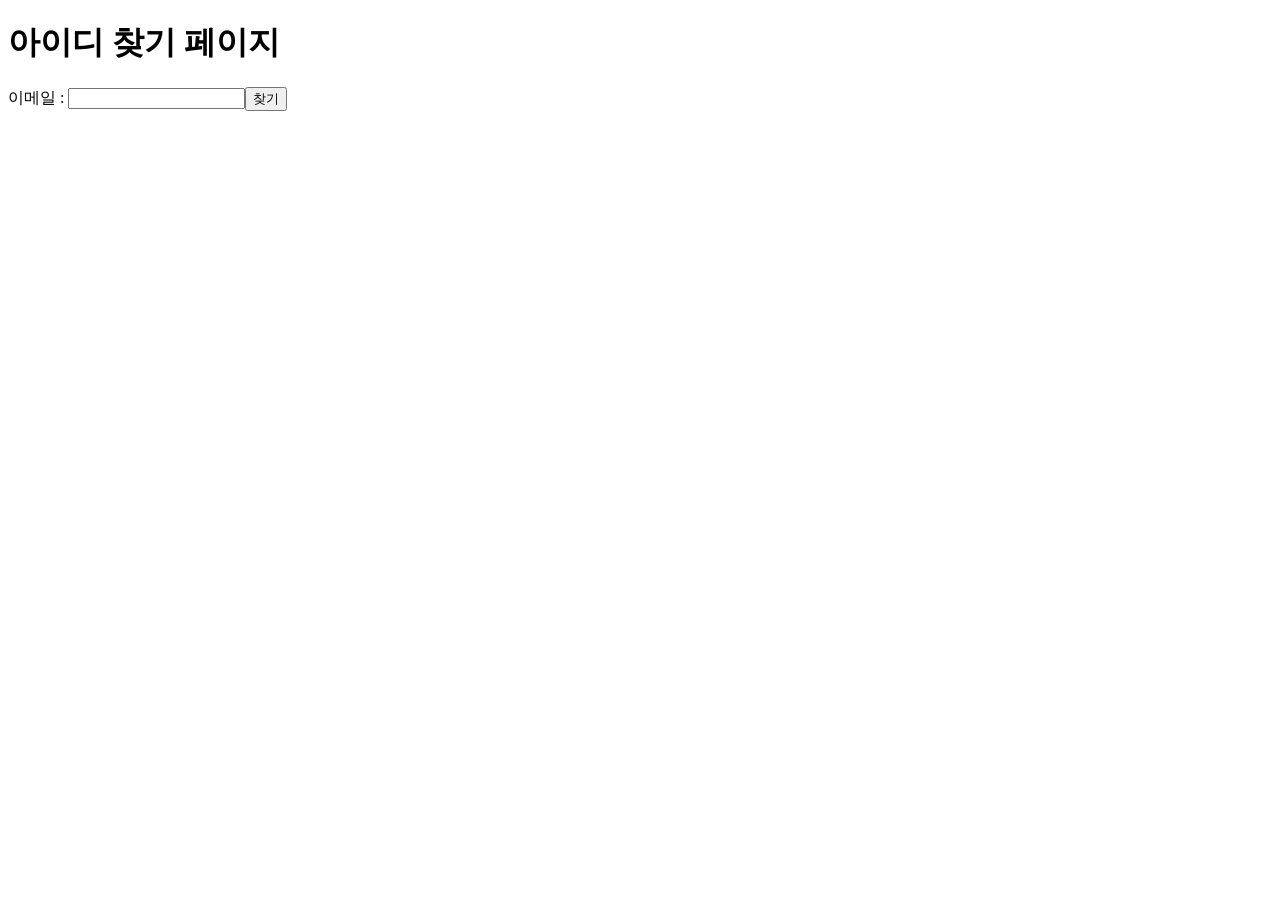
==== src/main/resources/templates/member/findId.html @ 4f1445b4 "Initial commit" ====
<!DOCTYPE html>
<html lang="en" xmlns:th="http://www.thymeleaf.org">
<head>
    <meta charset="UTF-8">
    <title>Title</title>
    <meta name="_csrf" th:content="${_csrf.token}" />
    <meta name="_csrf_header" th:content="${_csrf.headerName}"/>
    <!-- jquery CDN-->
    <script src="https://code.jquery.com/jquery-3.7.1.js" integrity="sha256-eKhayi8LEQwp4NKxN+CfCh+3qOVUtJn3QNZ0TciWLP4=" crossorigin="anonymous"></script>
    <link rel="stylesheet" href="/css/findId.css">
    <script src="/js/findId.js"></script>
</head>
<body>
    <div id="wrap">
    <h1> 아이디 찾기 페이지 </h1>
        <div id="input-id">
            <span>이메일 : </span><input type="text" id="email" name="email"><button id=find-id-bt type="button">찾기</button>
        </div>
    </div>
</body>

</html>
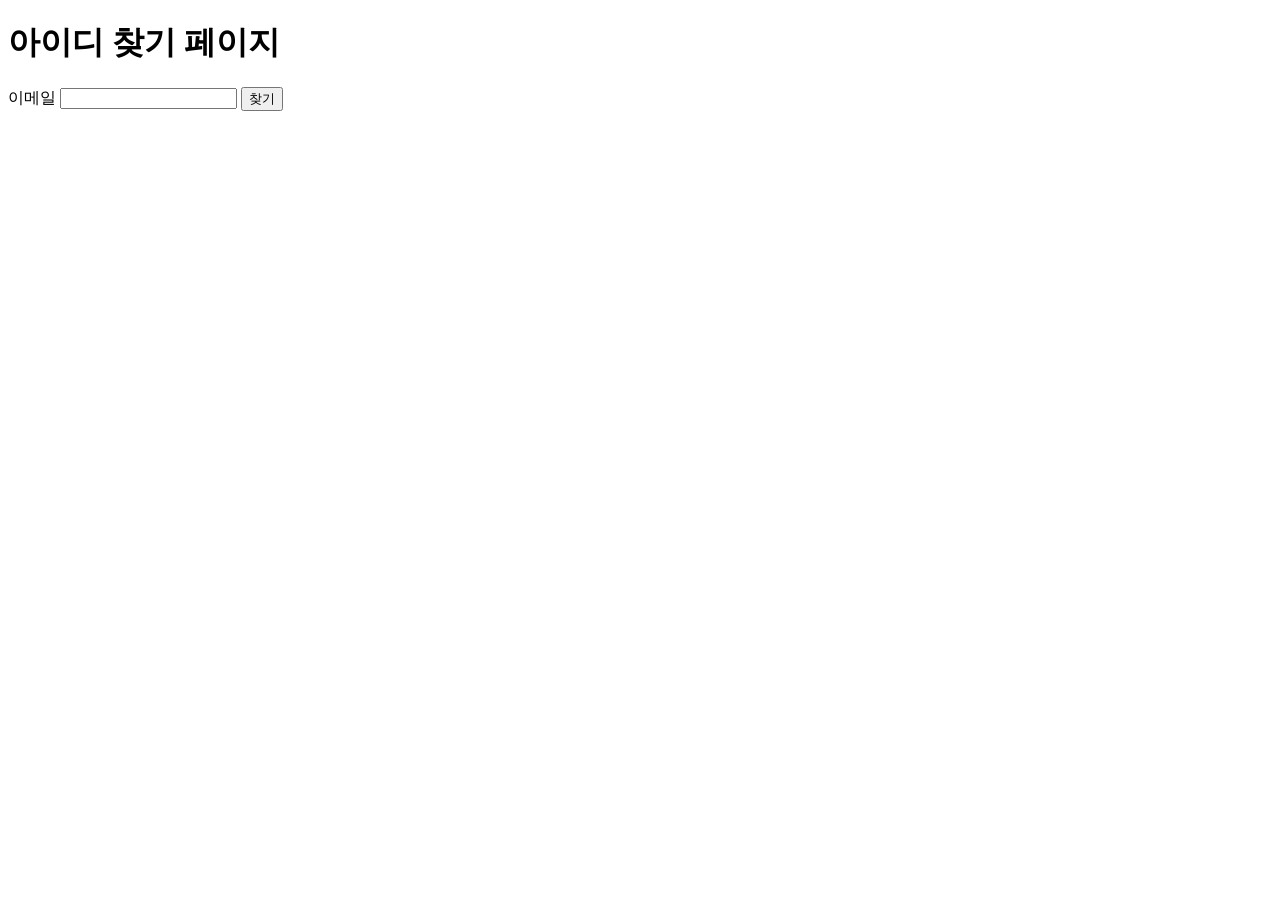
==== commit 428e70d4: "0910" ====
--- a/src/main/resources/templates/member/findId.html
+++ b/src/main/resources/templates/member/findId.html
@@ -12,11 +12,13 @@
 </head>
 <body>
     <div id="wrap">
-    <h1> 아이디 찾기 페이지 </h1>
+        <h1>아이디 찾기 페이지</h1>
         <div id="input-id">
-            <span>이메일 : </span><input type="text" id="email" name="email"><button id=find-id-bt type="button">찾기</button>
-        </div>
+            <span>이메일</span>
+            <input type="text" id="email" name="email">
+        <button id="find-id-bt" type="button">찾기</button>
     </div>
+</div>
 </body>
 
 </html>
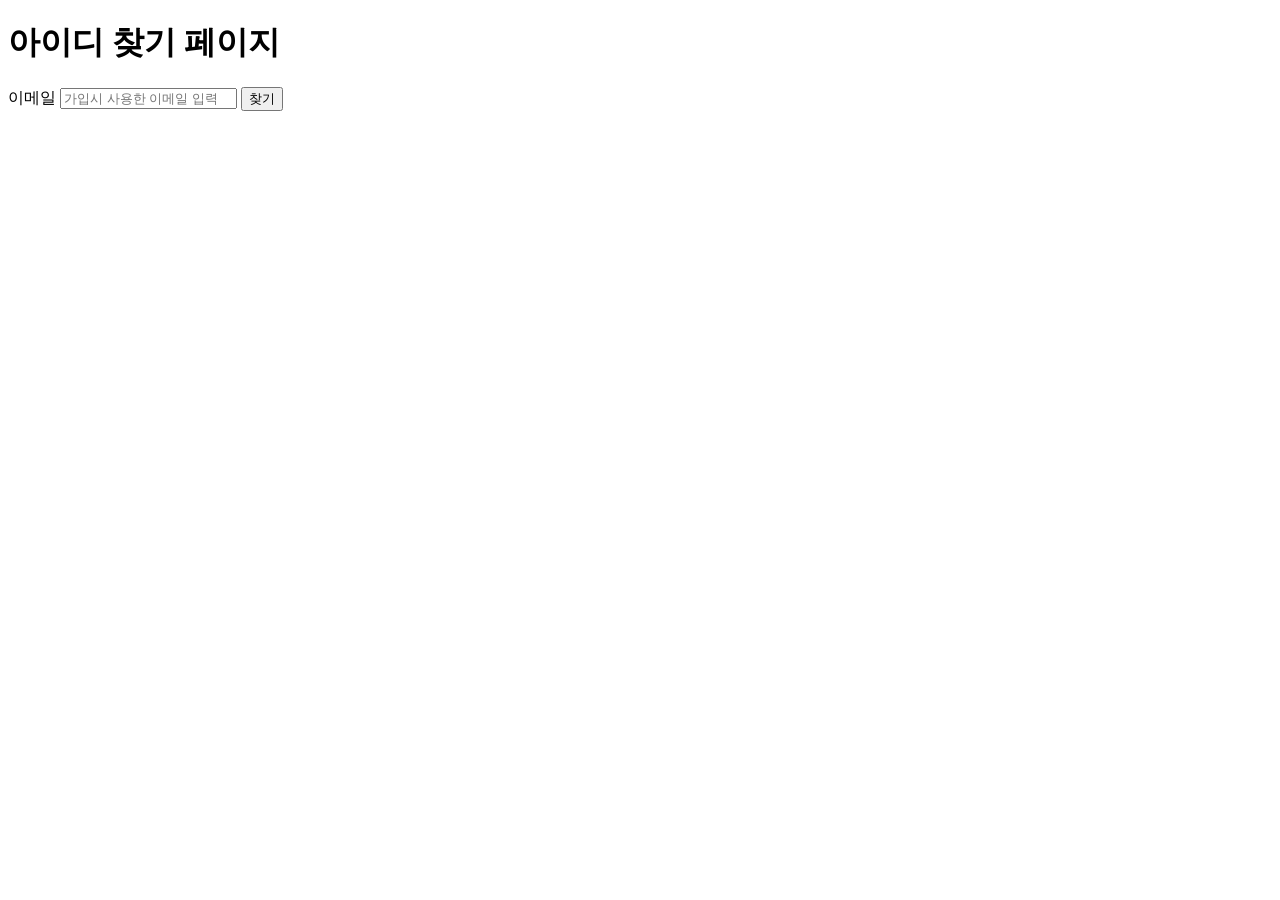
==== commit a5ecc077: "update" ====
--- a/src/main/resources/templates/member/findId.html
+++ b/src/main/resources/templates/member/findId.html
@@ -15,7 +15,7 @@
         <h1>아이디 찾기 페이지</h1>
         <div id="input-id">
             <span>이메일</span>
-            <input type="text" id="email" name="email">
+            <input type="email" id="email" name="email" placeholder="가입시 사용한 이메일 입력">
         <button id="find-id-bt" type="button">찾기</button>
     </div>
 </div>
